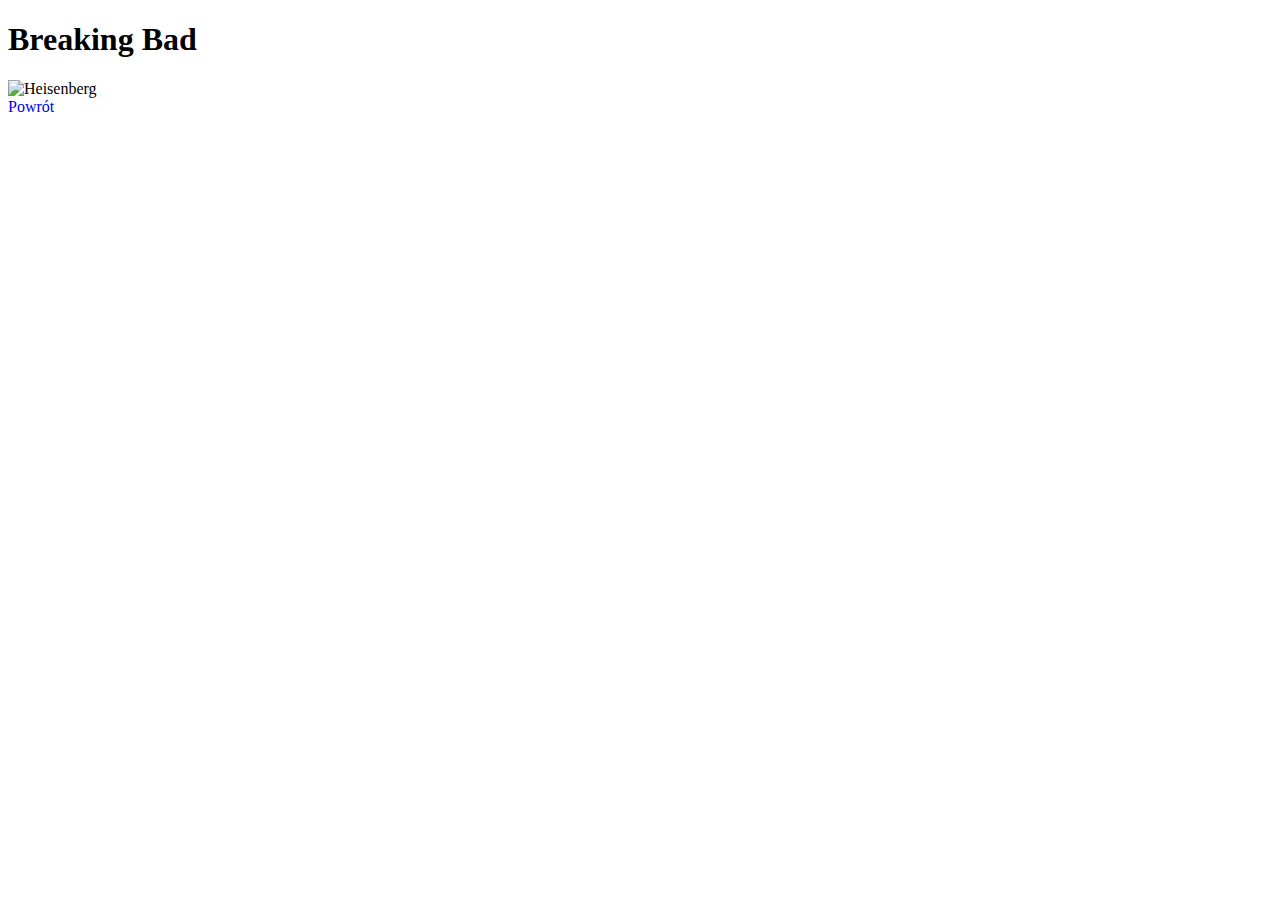
==== first.html @ 9aa34c3f "Add files via upload" ====
<!DOCTYPE html>
<html lang="en">
<head>
    <meta charset="UTF-8">
    <meta http-equiv="X-UA-Compatible" content="IE=edge">
    <meta name="viewport" content="width=device-width, initial-scale=1.0">
    <title>Document</title>
    <link rel="stylesheet" href="style.css">
</head>
<body>
    <h1>Breaking Bad</h1>
    <img src="https://fwcdn.pl/quiz/71.0.jpg" alt="Heisenberg"><br />
    <a href="index.html">Powrót</a>
</body>
</html>
---- style.css ----
a {
    text-decoration: none;

}
table {
    padding: 0;
    margin: 0;
    border-spacing: 0.95px;
}
td {
    padding: 0;
    margin: 0;
    border: 1px solid black;
}
.table-1 {
    margin-top: 10px;
    width: 100px;
    height: 100px;
}
header {
    background-color: lightcoral;
    width: 200px;
    height: 25px;
}
nav {
    background-color: lightcyan;
    width: 200px;
    height: 25px;
}
section {
    background-color: lightseagreen;
    width: 200px;
    height: 100px;
}
article {
    background-color: lightslategrey;
    width: 40px;
    height: 20px;
}
aside {
    background-color: lightgoldenrodyellow;
    width: 50px;
    height: 100px;
    float: right;
    margin-top: -40px;
}
footer {
    background-color: rgb(38, 226, 32);
    width: 200px;
    height: 25px;
}
form {
    width: 100px;
    height: 100px;
    display: flex;
    flex-direction: column;
    justify-content: space-between;
    align-items: flex-start;
}
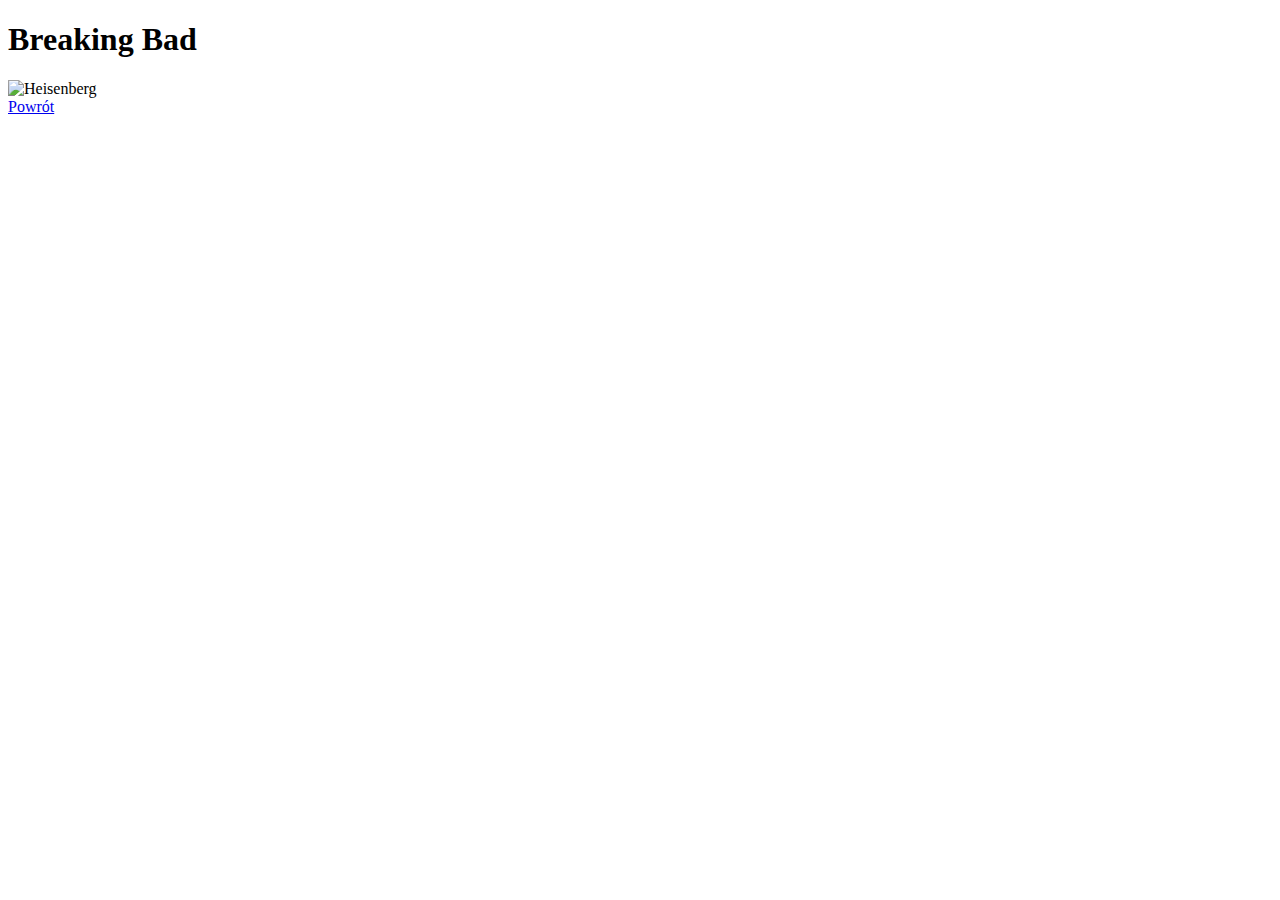
==== commit 6b273618: "Update first.html" ====
--- a/first.html
+++ b/first.html
@@ -5,11 +5,10 @@
     <meta http-equiv="X-UA-Compatible" content="IE=edge">
     <meta name="viewport" content="width=device-width, initial-scale=1.0">
     <title>Document</title>
-    <link rel="stylesheet" href="style.css">
 </head>
 <body>
     <h1>Breaking Bad</h1>
     <img src="https://fwcdn.pl/quiz/71.0.jpg" alt="Heisenberg"><br />
     <a href="index.html">Powrót</a>
 </body>
-</html>+</html>
